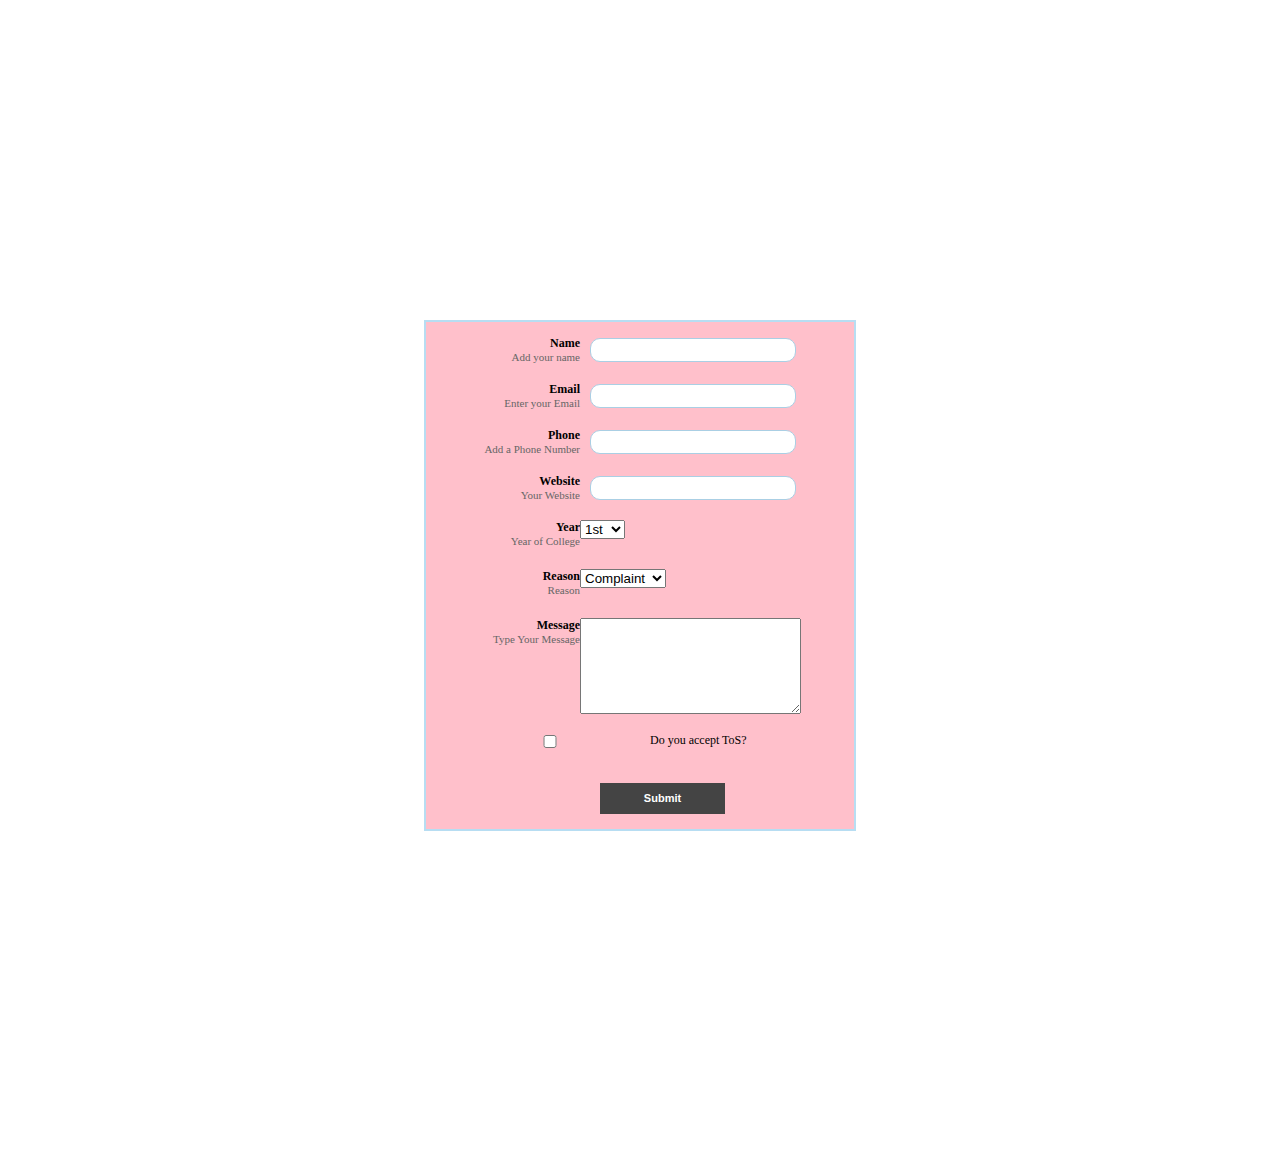
==== vj3/index.html @ 5890a3fa "Exercise 3" ====
<!DOCTYPE html>
<html>
<head>
    <meta charset=UTF-8"/>
    <link rel="stylesheet" href="./style.css">
    <title>MUIP VJ3</title>
</head>

<body>

<div id="muip" class="myform">

    <form>

        <label>Name
            <span class="small">Add your name</span>
        </label>
        <input type="text" name="name">
        <label>Email
            <span class="small">Enter your Email</span>
        </label>
        <input type="text" name="email">
        <label>Phone
            <span class="small">Add a Phone Number</span>
        </label>
        <input type="text" name="phone">

        <br/>
        <br/>

        <label>Website
            <span class="small">Your Website</span>
        </label>
        <input type="text" name="website">

        <label>Year
            <span class="small">Year of College  </span>
        </label>

        <select name="year" size="1">
            <option value="first">1st</option>
            <option value="second">2nd</option>
            <option value="third">3rd</option>
        </select>
        <br/>
        <br/>
        <br/>
        <label>Reason
            <span class="small">Reason</span>
        </label>
        <select name="type" size="1">
            <option value="complaint" selected>Complaint</option>
            <option value="something">Something</option>
        </select>
        <br/>
        <br/>
        <br/>


        <label>Message
            <span class="small">Type Your Message</span>
        </label>
        <textarea name="message" rows="6" cols="25"></textarea><br/>
        <br>
        <input type="checkbox"> Do you accept ToS?

        <br>

        <button>Submit</button>
        <div class="spacer"></div>

    </form>

</div>

</body>
</html>
---- vj3/style.css ----
body {
    font-size: 12px;
    }

p, h1, form, button {
    border: 0;
    margin: 0;
    padding: 0;
}


.spacer {
    clear: both;
    height: 1px;
}

.myform {
    margin: 20rem auto;
    width: 400px;
    padding: 14px;
}

#basic {
    border: solid 2px #DEDEDE;
}

#basic h1 {
    font-size: 14px;
    font-weight: bold;
    margin-bottom: 8px;
}

#basic p {
    font-size: 11px;
    color: #666666;
    margin-bottom: 20px;
    border-bottom: solid 1px #dedede;
    padding-bottom: 10px;
}

#basic label {
    display: block;
    font-weight: bold;
    text-align: right;
    width: 140px;
    float: left;
}

#basic .small {
    color: #666666;
    display: block;
    font-size: 11px;
    font-weight: normal;
    text-align: right;
    width: 140px;
}

#basic input {
    float: left;
    width: 200px;
    margin: 2px 0 30px 10px;
}

#basic button {
    clear: both;
    margin-left: 150px;
    background: #888888;
    color: #FFFFFF;
    border: solid 1px #666666;
    font-size: 11px;
    font-weight: bold;
    padding: 4px 6px;
}


#muip {
    border: solid 2px #b7ddf2;
    background: pink;

}

#muip h1 {
    font-size: 14px;
    font-weight: bold;
    margin-bottom: 8px;
}

#muip p {
    font-size: 11px;
    color: #666666;
    margin-bottom: 20px;
    border-bottom: solid 1px #b7ddf2;
    padding-bottom: 10px;
}

#muip label {
    display: block;
    font-weight: bold;
    text-align: right;
    width: 140px;
    float: left;
}

#muip .small {
    color: #666666;
    display: block;
    font-size: 11px;
    font-weight: normal;
    text-align: right;
    width: 140px;
}

#muip input {
    border-radius: 10px;
    float: left;
    font-size: 12px;
    padding: 4px 2px;
    border: solid 1px #aacfe4;
    width: 200px;
    margin: 2px 0 20px 10px;
}

#muip button {
    clear: both;
    margin-left: 160px;
    width: 125px;
    height: 31px;
    background: #444;
    text-align: center;
    line-height: 31px;
    color: #FFFFFF;
    font-size: 11px;
    font-weight: bold;
}

button {
    margin-top: 15px;
}
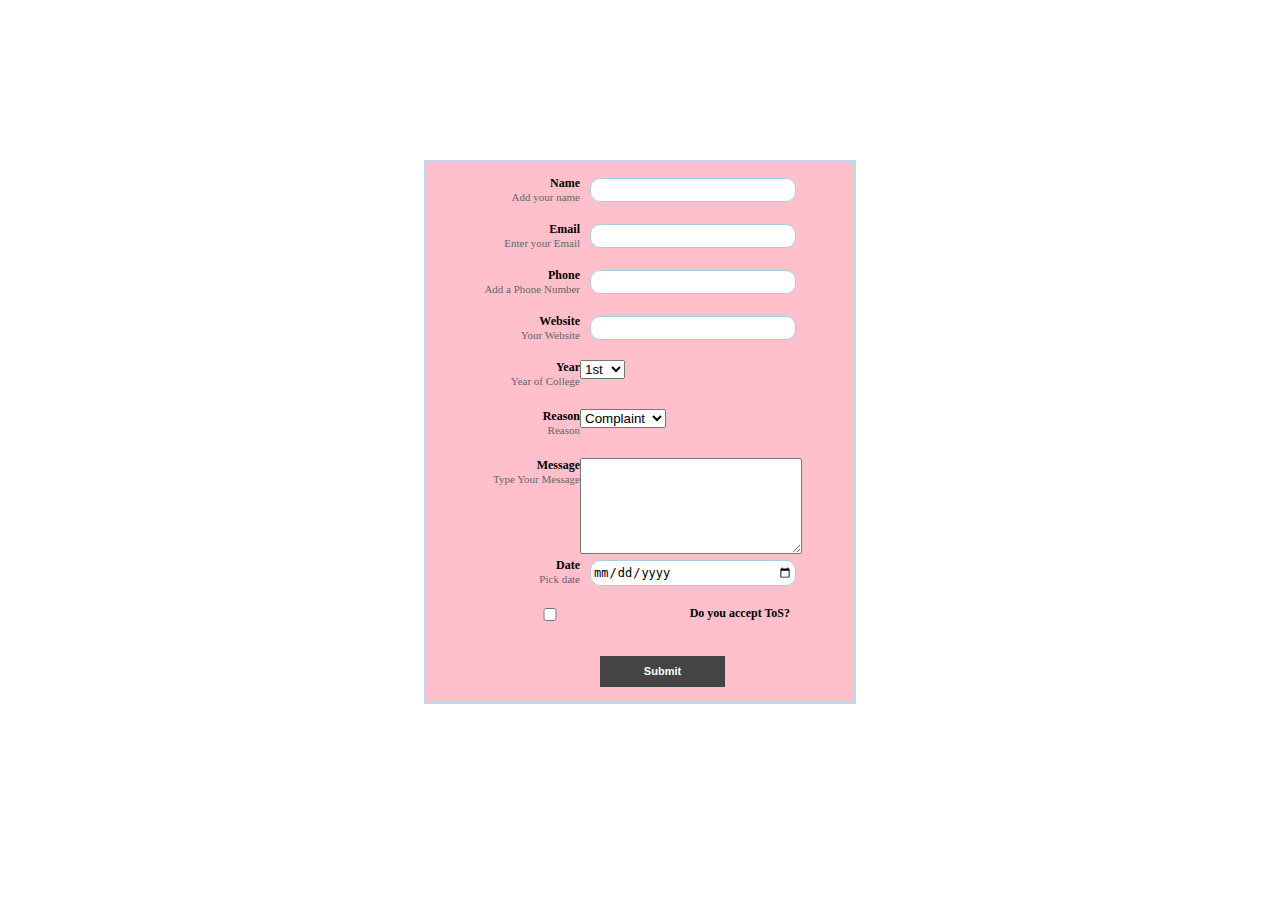
==== commit 9733ac0c: "Added form to table, semantic fixes" ====
--- a/vj3/index.html
+++ b/vj3/index.html
@@ -1,77 +1,88 @@
 <!DOCTYPE html>
 <html>
-<head>
-    <meta charset=UTF-8"/>
-    <link rel="stylesheet" href="./style.css">
-    <title>MUIP VJ3</title>
-</head>
+	<head>
+		<meta charset=UTF-8"/>
+		<link rel="stylesheet" href="./style.css" />
+		<title>MUIP VJ3</title>
+	</head>
 
-<body>
+	<body>
+		<div id="muip" class="myform">
+			<table>
+				<form>
+					<label
+						>Name
+						<span class="small">Add your name</span>
+					</label>
+					<input type="text" name="name" />
+					<label
+						>Email
+						<span class="small">Enter your Email</span>
+					</label>
+					<input type="email" name="email" />
+					<label
+						>Phone
+						<span class="small">Add a Phone Number</span>
+					</label>
+					<input type="number" name="phone" />
 
-<div id="muip" class="myform">
+					<br />
+					<br />
 
-    <form>
+					<label
+						>Website
+						<span class="small">Your Website</span>
+					</label>
+					<input type="url" name="website" />
 
-        <label>Name
-            <span class="small">Add your name</span>
-        </label>
-        <input type="text" name="name">
-        <label>Email
-            <span class="small">Enter your Email</span>
-        </label>
-        <input type="text" name="email">
-        <label>Phone
-            <span class="small">Add a Phone Number</span>
-        </label>
-        <input type="text" name="phone">
+					<label
+						>Year
+						<span class="small">Year of College </span>
+					</label>
 
-        <br/>
-        <br/>
+					<select name="year" size="1">
+						<option value="first">1st</option>
+						<option value="second">2nd</option>
+						<option value="third">3rd</option>
+					</select>
+					<br />
+					<br />
+					<br />
+					<label
+						>Reason
+						<span class="small">Reason</span>
+					</label>
+					<select name="type" size="1">
+						<option value="complaint" selected>Complaint</option>
+						<option value="something">Something</option>
+					</select>
+					<br />
+					<br />
+					<br />
 
-        <label>Website
-            <span class="small">Your Website</span>
-        </label>
-        <input type="text" name="website">
+					<label
+						>Message
+						<span class="small">Type Your Message</span>
+					</label>
+					<textarea name="message" rows="6" cols="25"></textarea><br />
 
-        <label>Year
-            <span class="small">Year of College  </span>
-        </label>
+					<label
+						>Date
+						<span class="small">Pick date</span>
+					</label>
+					<input type="date" name="date" />
+					<br />
+					<br />
 
-        <select name="year" size="1">
-            <option value="first">1st</option>
-            <option value="second">2nd</option>
-            <option value="third">3rd</option>
-        </select>
-        <br/>
-        <br/>
-        <br/>
-        <label>Reason
-            <span class="small">Reason</span>
-        </label>
-        <select name="type" size="1">
-            <option value="complaint" selected>Complaint</option>
-            <option value="something">Something</option>
-        </select>
-        <br/>
-        <br/>
-        <br/>
+                    <input type="checkbox" name="checkbox" />
+                    <label for="checkbox"> Do you accept ToS?</label>
 
+					<br />
 
-        <label>Message
-            <span class="small">Type Your Message</span>
-        </label>
-        <textarea name="message" rows="6" cols="25"></textarea><br/>
-        <br>
-        <input type="checkbox"> Do you accept ToS?
-
-        <br>
-
-        <button>Submit</button>
-        <div class="spacer"></div>
-
-    </form>
-
-</div>
-
-</body>
-</html>+					<button>Submit</button>
+					<div class="spacer"></div>
+				</form>
+			</table>
+		</div>
+	</body>
+</html>
--- a/vj3/style.css
+++ b/vj3/style.css
@@ -1,138 +1,135 @@
 body {
-    font-size: 12px;
-    }
-
-p, h1, form, button {
-    border: 0;
-    margin: 0;
-    padding: 0;
+	font-size: 12px;
 }
 
+p,
+h1,
+form,
+button {
+	border: 0;
+	margin: 0;
+	padding: 0;
+}
 
 .spacer {
-    clear: both;
-    height: 1px;
+	clear: both;
+	height: 1px;
 }
 
 .myform {
-    margin: 20rem auto;
-    width: 400px;
-    padding: 14px;
+	margin: 10rem auto 0 auto;
+	width: 400px;
+	padding: 14px;
 }
 
 #basic {
-    border: solid 2px #DEDEDE;
+	border: solid 2px #dedede;
 }
 
 #basic h1 {
-    font-size: 14px;
-    font-weight: bold;
-    margin-bottom: 8px;
+	font-size: 14px;
+	font-weight: bold;
+	margin-bottom: 8px;
 }
 
 #basic p {
-    font-size: 11px;
-    color: #666666;
-    margin-bottom: 20px;
-    border-bottom: solid 1px #dedede;
-    padding-bottom: 10px;
+	font-size: 11px;
+	color: #666666;
+	margin-bottom: 20px;
+	border-bottom: solid 1px #dedede;
+	padding-bottom: 10px;
 }
 
 #basic label {
-    display: block;
-    font-weight: bold;
-    text-align: right;
-    width: 140px;
-    float: left;
+	display: block;
+	font-weight: bold;
+	text-align: right;
+	width: 140px;
+	float: left;
 }
 
 #basic .small {
-    color: #666666;
-    display: block;
-    font-size: 11px;
-    font-weight: normal;
-    text-align: right;
-    width: 140px;
+	color: #666666;
+	display: block;
+	font-size: 11px;
+	font-weight: normal;
+	text-align: right;
+	width: 140px;
 }
 
 #basic input {
-    float: left;
-    width: 200px;
-    margin: 2px 0 30px 10px;
+	float: left;
+	width: 200px;
+	margin: 2px 0 30px 10px;
 }
 
 #basic button {
-    clear: both;
-    margin-left: 150px;
-    background: #888888;
-    color: #FFFFFF;
-    border: solid 1px #666666;
-    font-size: 11px;
-    font-weight: bold;
-    padding: 4px 6px;
+	clear: both;
+	margin-left: 150px;
+	background: #888888;
+	color: #ffffff;
+	border: solid 1px #666666;
+	font-size: 11px;
+	font-weight: bold;
+	padding: 4px 6px;
 }
 
-
 #muip {
-    border: solid 2px #b7ddf2;
-    background: pink;
-
+	border: solid 2px #b7ddf2;
+	background: pink;
 }
 
 #muip h1 {
-    font-size: 14px;
-    font-weight: bold;
-    margin-bottom: 8px;
+	font-size: 14px;
+	font-weight: bold;
+	margin-bottom: 8px;
 }
 
 #muip p {
-    font-size: 11px;
-    color: #666666;
-    margin-bottom: 20px;
-    border-bottom: solid 1px #b7ddf2;
-    padding-bottom: 10px;
+	font-size: 11px;
+	color: #666666;
+	margin-bottom: 20px;
+	border-bottom: solid 1px #b7ddf2;
+	padding-bottom: 10px;
 }
 
 #muip label {
-    display: block;
-    font-weight: bold;
-    text-align: right;
-    width: 140px;
-    float: left;
+	display: block;
+	font-weight: bold;
+	text-align: right;
+	width: 140px;
+	float: left;
 }
 
 #muip .small {
-    color: #666666;
-    display: block;
-    font-size: 11px;
-    font-weight: normal;
-    text-align: right;
-    width: 140px;
+	color: #666666;
+	display: block;
+	font-size: 11px;
+	font-weight: normal;
+	text-align: right;
+	width: 140px;
 }
 
 #muip input {
-    border-radius: 10px;
-    float: left;
-    font-size: 12px;
-    padding: 4px 2px;
-    border: solid 1px #aacfe4;
-    width: 200px;
-    margin: 2px 0 20px 10px;
+	border-radius: 10px;
+	float: left;
+	font-size: 12px;
+	padding: 4px 2px;
+	border: solid 1px #aacfe4;
+	width: 200px;
+	margin: 2px 0 20px 10px;
 }
 
 #muip button {
-    clear: both;
-    margin-left: 160px;
-    width: 125px;
-    height: 31px;
-    background: #444;
-    text-align: center;
-    line-height: 31px;
-    color: #FFFFFF;
-    font-size: 11px;
-    font-weight: bold;
+	clear: both;
+	margin-left: 160px;
+	width: 125px;
+	height: 31px;
+	background: #444;
+	text-align: center;
+	line-height: 31px;
+	color: #ffffff;
+	font-size: 11px;
+	font-weight: bold;
+    margin-top: 15px;
 }
-
-button {
-    margin-top: 15px;
-}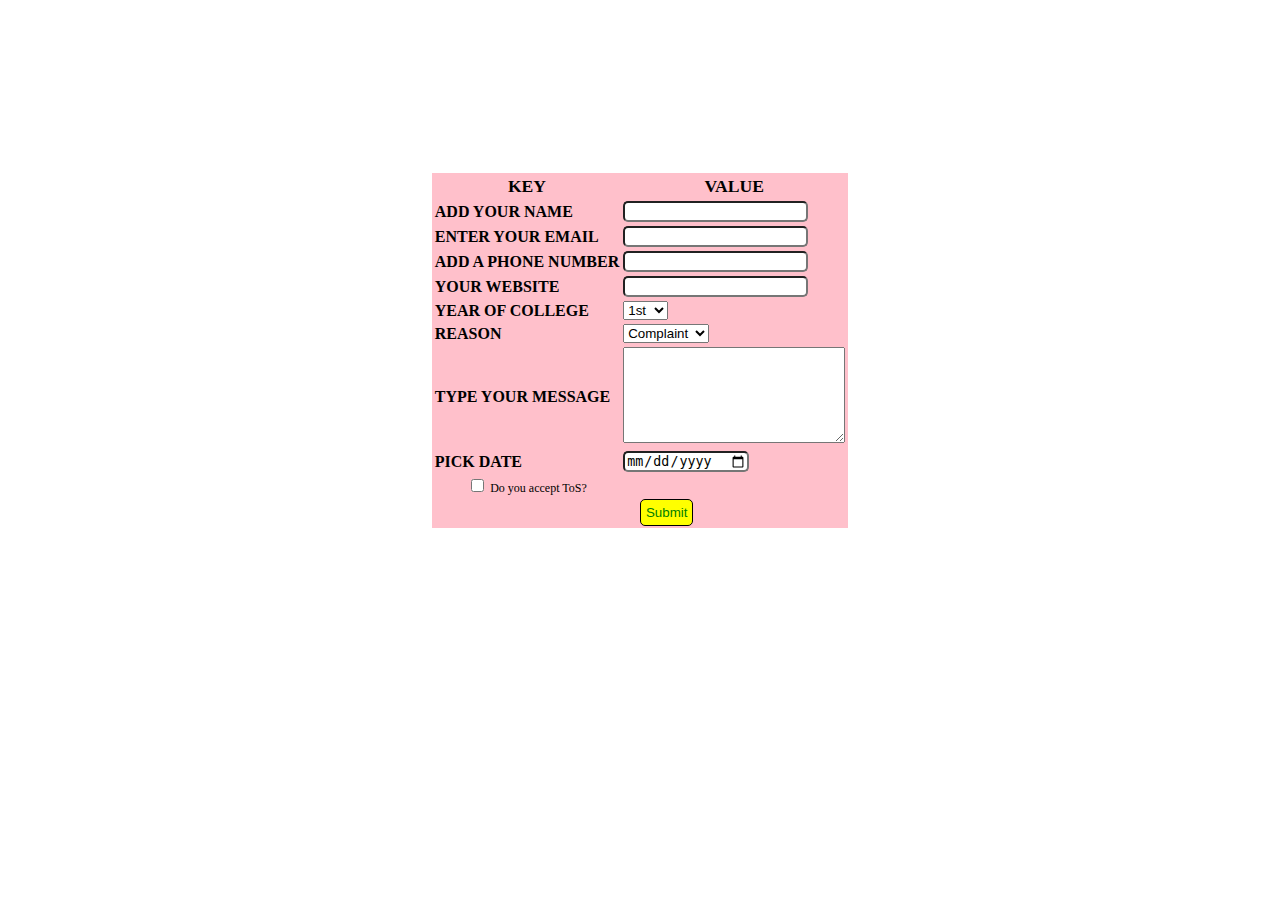
==== commit 4a9cfe4d: "Exercise 5" ====
--- a/vj3/index.html
+++ b/vj3/index.html
@@ -1,88 +1,127 @@
 <!DOCTYPE html>
 <html>
 	<head>
-		<meta charset=UTF-8"/>
+		<meta charset="UTF-8" />
 		<link rel="stylesheet" href="./style.css" />
 		<title>MUIP VJ3</title>
 	</head>
 
 	<body>
-		<div id="muip" class="myform">
-			<table>
-				<form>
-					<label
-						>Name
-						<span class="small">Add your name</span>
-					</label>
-					<input type="text" name="name" />
-					<label
-						>Email
-						<span class="small">Enter your Email</span>
-					</label>
-					<input type="email" name="email" />
-					<label
-						>Phone
-						<span class="small">Add a Phone Number</span>
-					</label>
-					<input type="number" name="phone" />
+		<table>
+			<form>
+				<tr class="heading">
+					<td>Key</td>
+					<td>value</td>
+				</tr>
+				<tr>
+					<td>
+						<label>
+							<span class="small">Add your name</span>
+						</label>
+					</td>
+					<td>
+						<input type="text" name="name" />
+					</td>
+				</tr>
+				<tr>
+					<td>
+						<label>
+							<span class="small">Enter your Email</span>
+						</label>
+					</td>
+					<td>
+						<input type="email" name="email" />
+					</td>
+				</tr>
+				<tr>
+					<td>
+						<label>
+							<span class="small">Add a Phone Number</span>
+						</label>
+					</td>
+					<td>
+						<input type="number" name="phone" />
+					</td>
+				</tr>
+				<br />
+				<br />
+				<tr>
+					<td>
+						<label>
+							<span class="small">Your Website</span>
+						</label>
+					</td>
+					<td>
+						<input type="url" name="website" />
+					</td>
+				</tr>
 
-					<br />
-					<br />
-
-					<label
-						>Website
-						<span class="small">Your Website</span>
-					</label>
-					<input type="url" name="website" />
-
-					<label
-						>Year
-						<span class="small">Year of College </span>
-					</label>
-
-					<select name="year" size="1">
-						<option value="first">1st</option>
-						<option value="second">2nd</option>
-						<option value="third">3rd</option>
-					</select>
-					<br />
-					<br />
-					<br />
-					<label
-						>Reason
-						<span class="small">Reason</span>
-					</label>
-					<select name="type" size="1">
-						<option value="complaint" selected>Complaint</option>
-						<option value="something">Something</option>
-					</select>
-					<br />
-					<br />
-					<br />
-
-					<label
-						>Message
-						<span class="small">Type Your Message</span>
-					</label>
-					<textarea name="message" rows="6" cols="25"></textarea><br />
-
-					<label
-						>Date
-						<span class="small">Pick date</span>
-					</label>
-					<input type="date" name="date" />
-					<br />
-					<br />
-
-                    <input type="checkbox" name="checkbox" />
-                    <label for="checkbox"> Do you accept ToS?</label>
-
-					<br />
-
-					<button>Submit</button>
-					<div class="spacer"></div>
-				</form>
-			</table>
-		</div>
+				<tr>
+					<td>
+						<label>
+							<span class="small">Year of College </span>
+						</label>
+					</td>
+					<td>
+						<select name="year" size="1">
+							<option value="first">1st</option>
+							<option value="second">2nd</option>
+							<option value="third">3rd</option>
+						</select>
+					</td>
+				</tr>
+				<br />
+				<br />
+				<br />
+				<tr>
+					<td>
+						<label>
+							<span class="small">Reason</span>
+						</label>
+					</td>
+					<td>
+						<select name="type" size="1">
+							<option value="complaint" selected>Complaint</option>
+							<option value="something">Something</option>
+						</select>
+					</td>
+				</tr>
+				<br />
+				<br />
+				<br />
+				<tr>
+					<td>
+						<label>
+							<span class="small">Type Your Message</span>
+						</label>
+					</td>
+					<td><textarea name="message" rows="6" cols="25"></textarea><br /></td>
+				</tr>
+				<tr>
+					<td>
+						<label>
+							<span class="small">Pick date</span>
+						</label>
+					</td>
+					<td>
+						<input type="date" name="date" />
+					</td>
+				</tr>
+				<br />
+				<br />
+				<tr class="check">
+					<td>
+						<input  type="checkbox" name="checkbox" />
+						<label for="checkbox"> Do you accept ToS?</label>
+					</td>
+				</tr>
+				<br />
+				<tr >
+					<td class="btn-td" >
+						<button class="btn" >Submit</button>
+					</td>
+				</tr>
+			</form>
+		</table>
 	</body>
 </html>
--- a/vj3/style.css
+++ b/vj3/style.css
@@ -11,125 +11,44 @@
 	padding: 0;
 }
 
-.spacer {
-	clear: both;
-	height: 1px;
+span {
+	text-transform: uppercase;
+	font-weight: bold;
+	font-size: 1rem;
 }
 
-.myform {
-	margin: 10rem auto 0 auto;
-	width: 400px;
-	padding: 14px;
+table {
+	margin: 0 auto;
+	background-color: pink;
 }
 
-#basic {
-	border: solid 2px #dedede;
+table tr td {
+	padding: 1a0px;
 }
 
-#basic h1 {
-	font-size: 14px;
+.heading {
+	text-align: center;
+	text-transform: uppercase;
 	font-weight: bold;
-	margin-bottom: 8px;
+	font-size: 1.1rem;
 }
 
-#basic p {
-	font-size: 11px;
-	color: #666666;
-	margin-bottom: 20px;
-	border-bottom: solid 1px #dedede;
-	padding-bottom: 10px;
+input {
+	border-radius: 5px;
 }
 
-#basic label {
-	display: block;
-	font-weight: bold;
-	text-align: right;
-	width: 140px;
-	float: left;
+.check {
+	text-align: center;
 }
 
-#basic .small {
-	color: #666666;
-	display: block;
-	font-size: 11px;
-	font-weight: normal;
-	text-align: right;
-	width: 140px;
+.btn-td {
+	padding: 0 50%;
 }
 
-#basic input {
-	float: left;
-	width: 200px;
-	margin: 2px 0 30px 10px;
+.btn {
+	border: 1px black solid;
+	padding: 5px;
+	border-radius: 5px;
+	color: green;
+	background-color: yellow;
 }
-
-#basic button {
-	clear: both;
-	margin-left: 150px;
-	background: #888888;
-	color: #ffffff;
-	border: solid 1px #666666;
-	font-size: 11px;
-	font-weight: bold;
-	padding: 4px 6px;
-}
-
-#muip {
-	border: solid 2px #b7ddf2;
-	background: pink;
-}
-
-#muip h1 {
-	font-size: 14px;
-	font-weight: bold;
-	margin-bottom: 8px;
-}
-
-#muip p {
-	font-size: 11px;
-	color: #666666;
-	margin-bottom: 20px;
-	border-bottom: solid 1px #b7ddf2;
-	padding-bottom: 10px;
-}
-
-#muip label {
-	display: block;
-	font-weight: bold;
-	text-align: right;
-	width: 140px;
-	float: left;
-}
-
-#muip .small {
-	color: #666666;
-	display: block;
-	font-size: 11px;
-	font-weight: normal;
-	text-align: right;
-	width: 140px;
-}
-
-#muip input {
-	border-radius: 10px;
-	float: left;
-	font-size: 12px;
-	padding: 4px 2px;
-	border: solid 1px #aacfe4;
-	width: 200px;
-	margin: 2px 0 20px 10px;
-}
-
-#muip button {
-	clear: both;
-	margin-left: 160px;
-	width: 125px;
-	height: 31px;
-	background: #444;
-	text-align: center;
-	line-height: 31px;
-	color: #ffffff;
-	font-size: 11px;
-	font-weight: bold;
-    margin-top: 15px;
-}
